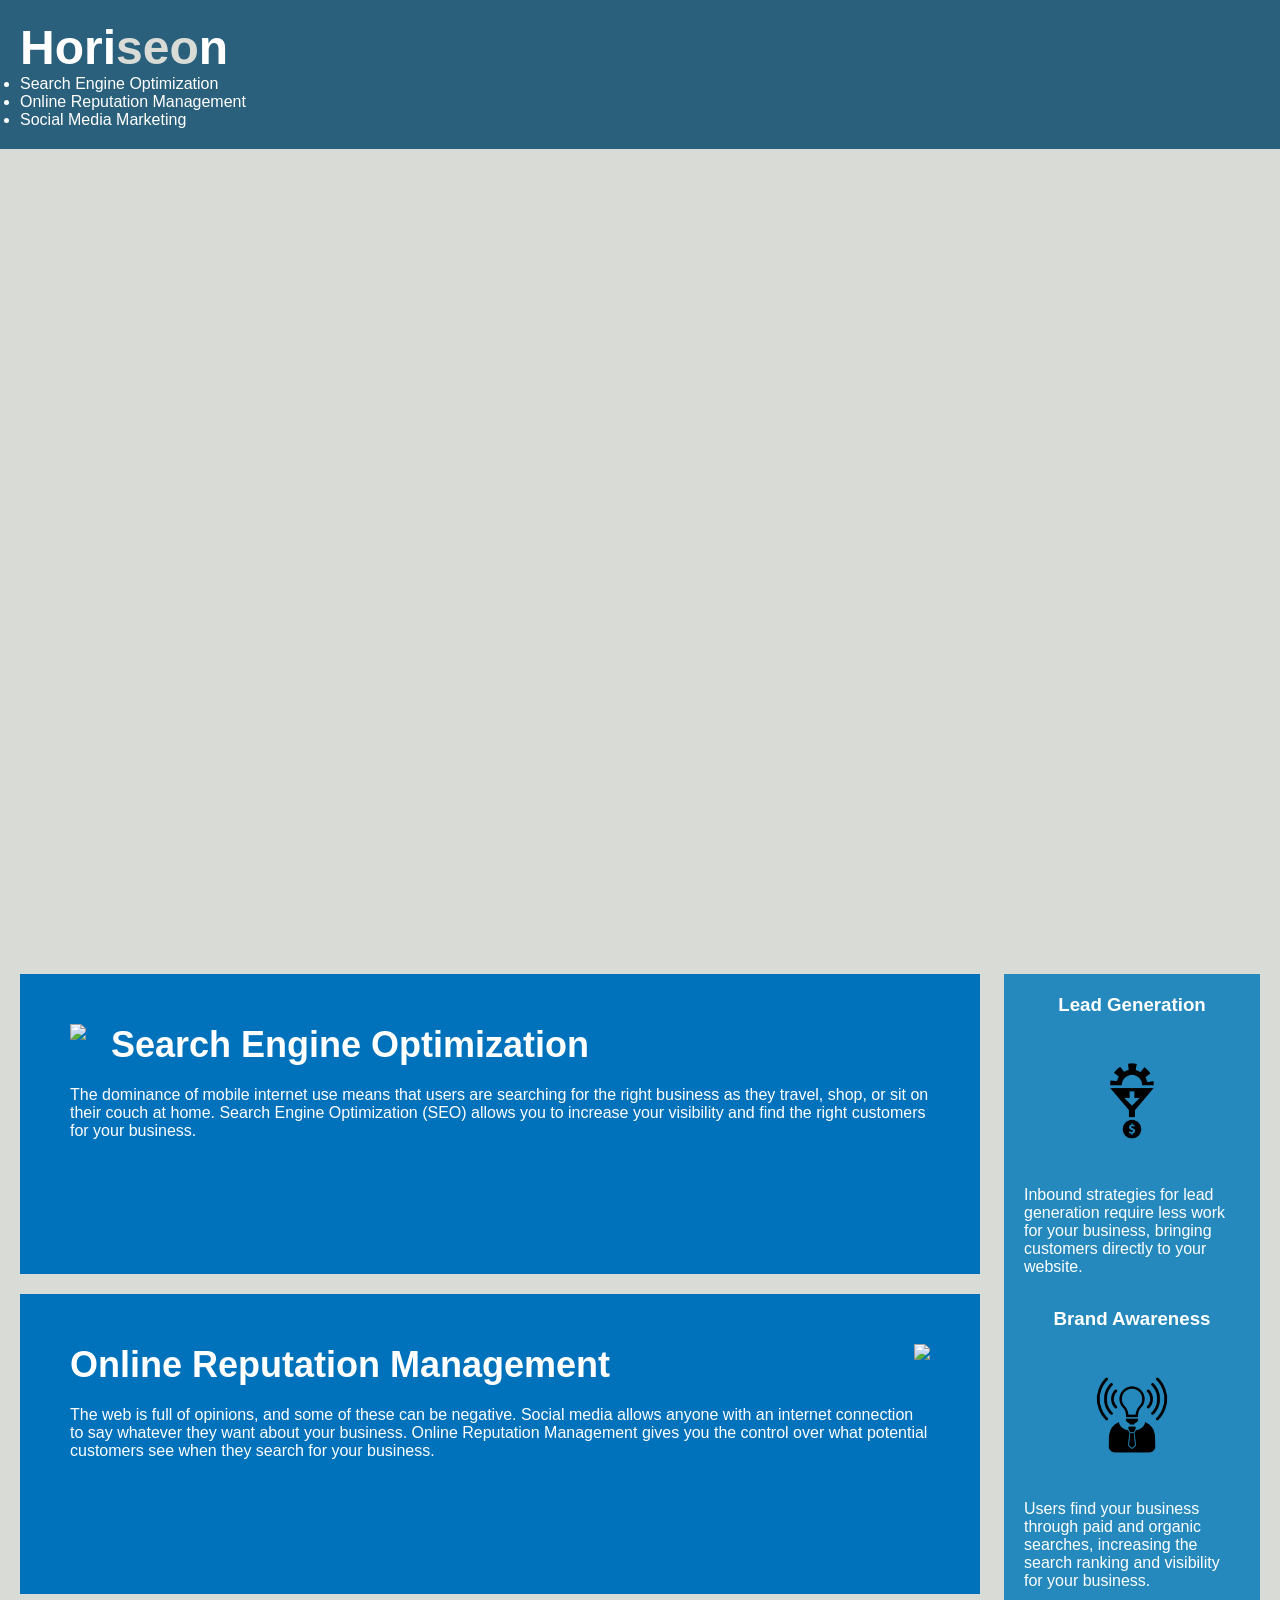
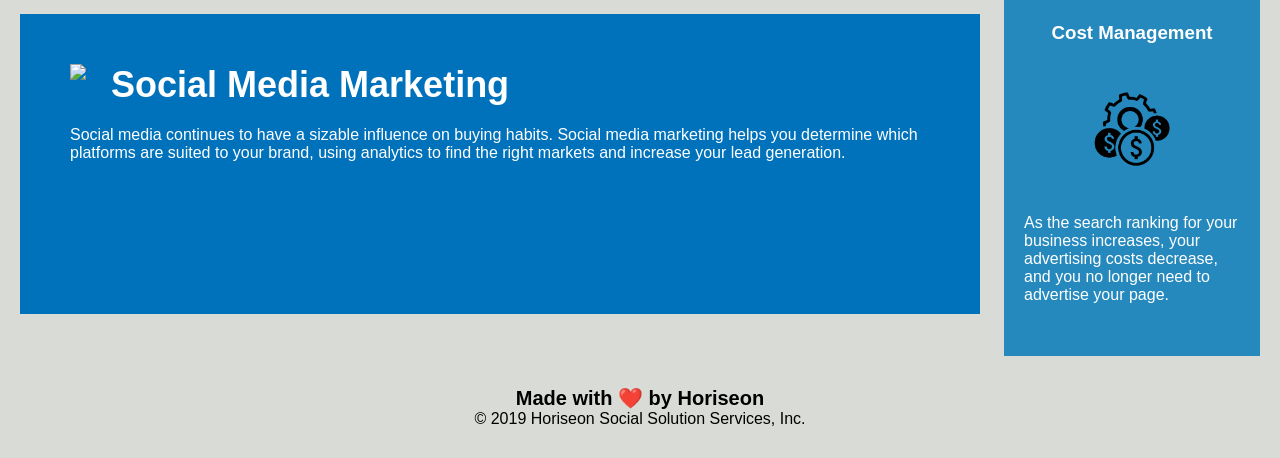
==== index.html @ ffc85400 "Rename index copy.html to index.html" ====
<!DOCTYPE html>
<html lang="en-us">
  <head>
    <meta charset="UTF-8" />
    <link rel="stylesheet" href="./assets/css/style.css" />
    <title>website</title>
  </head>

  <body>
    <header>
      <h1>Hori<span class="seo">seo</span>n</h1>
      <nav>
        <ul>
          <li>
            <a href="#search-engine-optimization">Search Engine Optimization</a>
          </li>
          <li>
            <a href="#online-reputation-management"
              >Online Reputation Management</a
            >
          </li>
          <li>
            <a href="#social-media-marketing">Social Media Marketing</a>
          </li>
        </ul>
      </nav>
    </header>

    <div class="hero"></div>
    <article class="content">
      <section class="search-engine-optimization">
        <img
          src="./assets/images/search-engine-optimization.jpg"
          class="float-left"
        />
        <h2>Search Engine Optimization</h2>
        <p>
          The dominance of mobile internet use means that users are searching
          for the right business as they travel, shop, or sit on their couch at
          home. Search Engine Optimization (SEO) allows you to increase your
          visibility and find the right customers for your business.
        </p>
      </section>

      <section
        id="online-reputation-management"
        class="online-reputation-management"
      >
        <img
          src="./assets/images/online-reputation-management.jpg"
          class="float-right"
        />
        <h2>Online Reputation Management</h2>
        <p>
          The web is full of opinions, and some of these can be negative. Social
          media allows anyone with an internet connection to say whatever they
          want about your business. Online Reputation Management gives you the
          control over what potential customers see when they search for your
          business.
        </p>
      </section>

      <section id="social-media-marketing" class="social-media-marketing">
        <img
          src="./assets/images/social-media-marketing.jpg"
          class="float-left"
        />
        <h2>Social Media Marketing</h2>
        <p>
          Social media continues to have a sizable influence on buying habits.
          Social media marketing helps you determine which platforms are suited
          to your brand, using analytics to find the right markets and increase
          your lead generation.
        </p>
      </section>
    </article>

    <aside class="benefits">
      <div class="benefit-lead">
        <h3>Lead Generation</h3>
        <img src="./assets/images/lead-generation.png" />
        <p>
          Inbound strategies for lead generation require less work for your
          business, bringing customers directly to your website.
        </p>
      </div>
      <div class="benefit-brand">
        <h3>Brand Awareness</h3>
        <img src="./assets/images/brand-awareness.png" />
        <p>
          Users find your business through paid and organic searches, increasing
          the search ranking and visibility for your business.
        </p>
      </div>
      <div class="benefit-cost">
        <h3>Cost Management</h3>
        <img src="./assets/images/cost-management.png" />
        <p>
          As the search ranking for your business increases, your advertising
          costs decrease, and you no longer need to advertise your page.
        </p>
      </div>
    </aside>

    <footer class="footer">
      <h2>Made with ❤️️ by Horiseon</h2>
      <p>&copy; 2019 Horiseon Social Solution Services, Inc.</p>
    </footer>
  </body>
</html>
---- assets/css/style.css ----
* {
    box-sizing: border-box;
    padding: 0;
    margin: 0;
}

body {
    background-color: #d9dcd6;
}

header {
    padding: 20px;
    font-family: 'Trebuchet MS', 'Lucida Sans Unicode', 'Lucida Grande', 'Lucida Sans', Arial, sans-serif;
    background-color: #2a607c;
    color: #ffffff;
}

header h1 {
    display: inline-block;
    font-size: 48px;
}

header h1 .seo {
    color: #d9dcd6;
}

header div {
    padding-top: 15px;
    margin-right: 20px;
    float: right;
    font-family: 'Gill Sans', 'Gill Sans MT', Calibri, 'Trebuchet MS', sans-serif;
    font-size: 20px;
}

header div ul {
    list-style-type: none;
}

header div ul li {
    display: inline-block;
    margin-left: 25px;
}

a {
    color: #ffffff;
    text-decoration: none;
}

p {
    font-size: 16px;
}

.hero {
    height: 800px;
    width: 100%;
    margin-bottom: 25px;
    background-image: url("../images/digital-marketing-meeting.jpg");
    background-size: cover;
    background-position: center;
}

.float-left {
    float: left;
    margin-right: 25px;
}

.float-right {
    float: right;
    margin-left: 25px;
}

.content {
    width: 75%;
    display: inline-block;
    margin-left: 20px;
}

.benefits {
    margin-right: 20px;
    padding: 20px;
    clear: both;
    float: right;
    width: 20%;
    height: 100%;
    font-family: 'Gill Sans', 'Gill Sans MT', Calibri, 'Trebuchet MS', sans-serif;
    background-color: #2589bd;
}

.benefit-lead {
    margin-bottom: 32px;
    color: #ffffff;
}

.benefit-brand {
    margin-bottom: 32px;
    color: #ffffff;
}

.benefit-cost {
    margin-bottom: 32px;
    color: #ffffff;
}

.benefit-lead h3 {
    margin-bottom: 10px;
    text-align: center;
}

.benefit-brand h3 {
    margin-bottom: 10px;
    text-align: center;
}

.benefit-cost h3 {
    margin-bottom: 10px;
    text-align: center;
}

.benefit-lead img {
    display: block;
    margin: 10px auto;
    max-width: 150px;
}

.benefit-brand img {
    display: block;
    margin: 10px auto;
    max-width: 150px;
}

.benefit-cost img {
    display: block;
    margin: 10px auto;
    max-width: 150px;
}

.search-engine-optimization {
    margin-bottom: 20px;
    padding: 50px;
    height: 300px;
    font-family: 'Gill Sans', 'Gill Sans MT', Calibri, 'Trebuchet MS', sans-serif;
    background-color: #0072bb;
    color: #ffffff;
}

.online-reputation-management {
    margin-bottom: 20px;
    padding: 50px;
    height: 300px;
    font-family: 'Gill Sans', 'Gill Sans MT', Calibri, 'Trebuchet MS', sans-serif;
    background-color: #0072bb;
    color: #ffffff;
}

.social-media-marketing {
    margin-bottom: 20px;
    padding: 50px;
    height: 300px;
    font-family: 'Gill Sans', 'Gill Sans MT', Calibri, 'Trebuchet MS', sans-serif;
    background-color: #0072bb;
    color: #ffffff;
}

.search-engine-optimization img {
    max-height: 200px;
}

.online-reputation-management img {
    max-height: 200px;
}

.social-media-marketing img {
    max-height: 200px;
}

.search-engine-optimization h2 {
    margin-bottom: 20px;
    font-size: 36px;
}

.online-reputation-management h2 {
    margin-bottom: 20px;
    font-size: 36px;
}

.social-media-marketing h2 {
    margin-bottom: 20px;
    font-size: 36px;
}

.footer {
    padding: 30px;
    clear: both;
    font-family: 'Trebuchet MS', 'Lucida Sans Unicode', 'Lucida Grande', 'Lucida Sans', Arial, sans-serif;
    text-align: center;
}

.footer h2 {
    font-size: 20px;
}
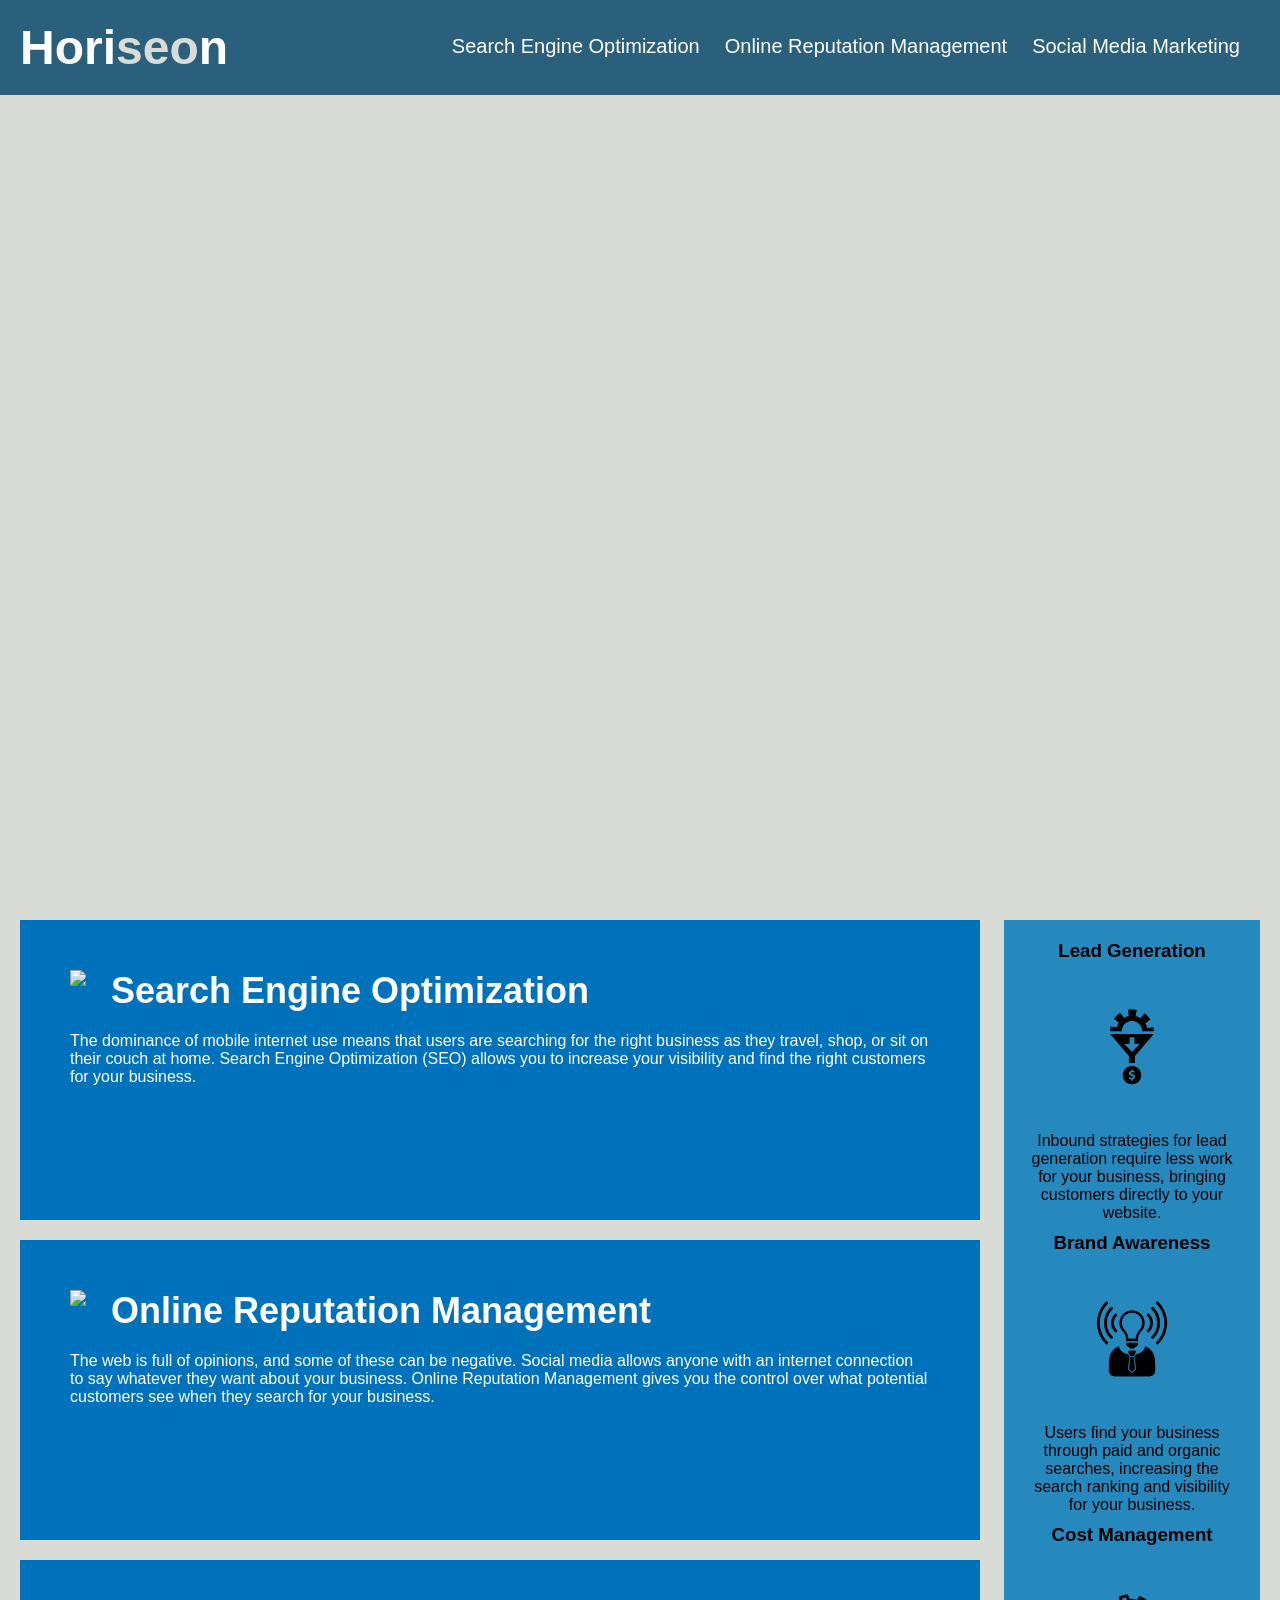
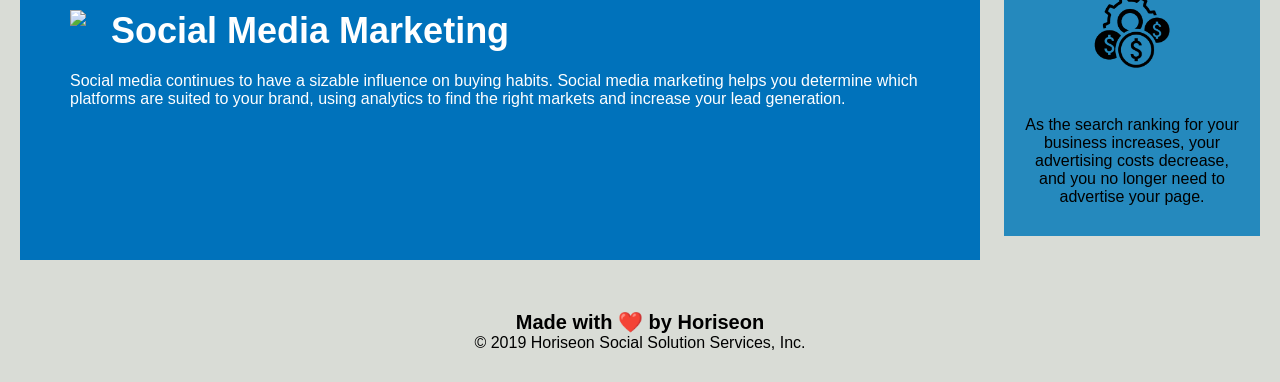
==== commit e6d316e6: "made classes to clean up code in css/HTML" ====
--- a/index.html
+++ b/index.html
@@ -7,9 +7,9 @@
   </head>
 
   <body>
-    <header>
-      <h1>Hori<span class="seo">seo</span>n</h1>
-      <nav>
+    <header class="header">
+      <h1 class="headerh1">Hori<span class="seo">seo</span>n</h1>
+      <nav class="flex-container">
         <ul>
           <li>
             <a href="#search-engine-optimization">Search Engine Optimization</a>
@@ -28,7 +28,7 @@
 
     <div class="hero"></div>
     <article class="content">
-      <section class="search-engine-optimization">
+      <section class="nav">
         <img
           src="./assets/images/search-engine-optimization.jpg"
           class="float-left"
@@ -44,11 +44,11 @@
 
       <section
         id="online-reputation-management"
-        class="online-reputation-management"
+        class="nav"
       >
         <img
           src="./assets/images/online-reputation-management.jpg"
-          class="float-right"
+          class="float-left"
         />
         <h2>Online Reputation Management</h2>
         <p>
@@ -60,7 +60,7 @@
         </p>
       </section>
 
-      <section id="social-media-marketing" class="social-media-marketing">
+      <section id="social-media-marketing" class="nav">
         <img
           src="./assets/images/social-media-marketing.jpg"
           class="float-left"
@@ -76,7 +76,7 @@
     </article>
 
     <aside class="benefits">
-      <div class="benefit-lead">
+      <div class="h3">
         <h3>Lead Generation</h3>
         <img src="./assets/images/lead-generation.png" />
         <p>
@@ -84,7 +84,7 @@
           business, bringing customers directly to your website.
         </p>
       </div>
-      <div class="benefit-brand">
+      <div class="h3">
         <h3>Brand Awareness</h3>
         <img src="./assets/images/brand-awareness.png" />
         <p>
@@ -92,7 +92,7 @@
           the search ranking and visibility for your business.
         </p>
       </div>
-      <div class="benefit-cost">
+      <div class="h3">
         <h3>Cost Management</h3>
         <img src="./assets/images/cost-management.png" />
         <p>
--- a/assets/css/style.css
+++ b/assets/css/style.css
@@ -24,7 +24,7 @@
     color: #d9dcd6;
 }
 
-header div {
+header nav {
     padding-top: 15px;
     margin-right: 20px;
     float: right;
@@ -32,22 +32,36 @@
     font-size: 20px;
 }
 
-header div ul {
+header nav ul {
     list-style-type: none;
 }
 
-header div ul li {
-    display: inline-block;
+header nav ul li {
+    display: inline;
+    float: left;
     margin-left: 25px;
 }
 
 a {
     color: #ffffff;
     text-decoration: none;
+    text-align: -webkit-match-parent;
+    float:right;
 }
 
 p {
     font-size: 16px;
+}
+
+.flex-container {
+    display: flex;
+    flex-direction: row-reverse;
+    justify-content: right;
+    align-items: flex-end;
+}
+
+.li {
+    justify-content: flex-end;
 }
 
 .hero {
@@ -86,55 +100,18 @@
     background-color: #2589bd;
 }
 
-.benefit-lead {
-    margin-bottom: 32px;
-    color: #ffffff;
-}
-
-.benefit-brand {
-    margin-bottom: 32px;
-    color: #ffffff;
-}
-
-.benefit-cost {
-    margin-bottom: 32px;
-    color: #ffffff;
-}
-
-.benefit-lead h3 {
+.h3 {
     margin-bottom: 10px;
     text-align: center;
 }
 
-.benefit-brand h3 {
-    margin-bottom: 10px;
-    text-align: center;
-}
-
-.benefit-cost h3 {
-    margin-bottom: 10px;
-    text-align: center;
-}
-
-.benefit-lead img {
+.h3 img {
     display: block;
     margin: 10px auto;
     max-width: 150px;
 }
 
-.benefit-brand img {
-    display: block;
-    margin: 10px auto;
-    max-width: 150px;
-}
-
-.benefit-cost img {
-    display: block;
-    margin: 10px auto;
-    max-width: 150px;
-}
-
-.search-engine-optimization {
+.nav {
     margin-bottom: 20px;
     padding: 50px;
     height: 300px;
@@ -143,47 +120,11 @@
     color: #ffffff;
 }
 
-.online-reputation-management {
-    margin-bottom: 20px;
-    padding: 50px;
-    height: 300px;
-    font-family: 'Gill Sans', 'Gill Sans MT', Calibri, 'Trebuchet MS', sans-serif;
-    background-color: #0072bb;
-    color: #ffffff;
-}
-
-.social-media-marketing {
-    margin-bottom: 20px;
-    padding: 50px;
-    height: 300px;
-    font-family: 'Gill Sans', 'Gill Sans MT', Calibri, 'Trebuchet MS', sans-serif;
-    background-color: #0072bb;
-    color: #ffffff;
-}
-
-.search-engine-optimization img {
+.nav img {
     max-height: 200px;
 }
 
-.online-reputation-management img {
-    max-height: 200px;
-}
-
-.social-media-marketing img {
-    max-height: 200px;
-}
-
-.search-engine-optimization h2 {
-    margin-bottom: 20px;
-    font-size: 36px;
-}
-
-.online-reputation-management h2 {
-    margin-bottom: 20px;
-    font-size: 36px;
-}
-
-.social-media-marketing h2 {
+.nav h2 {
     margin-bottom: 20px;
     font-size: 36px;
 }
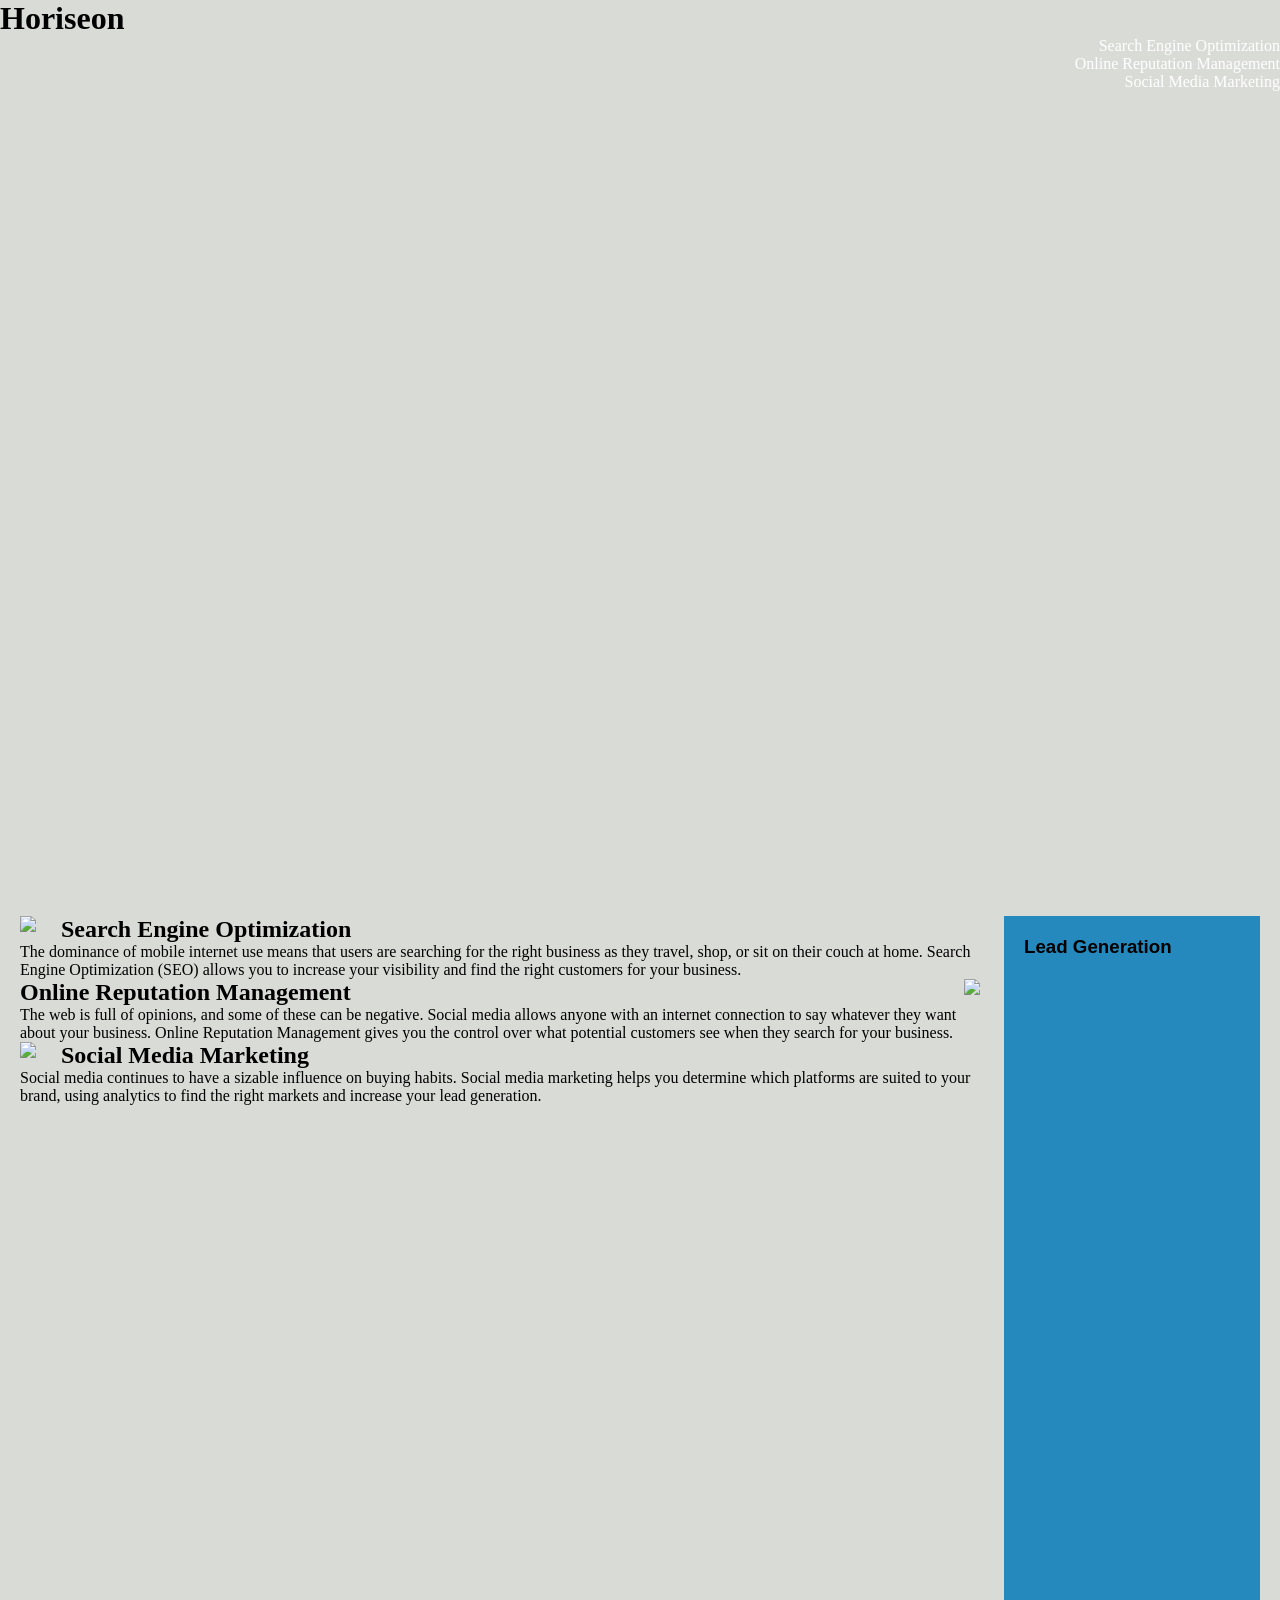
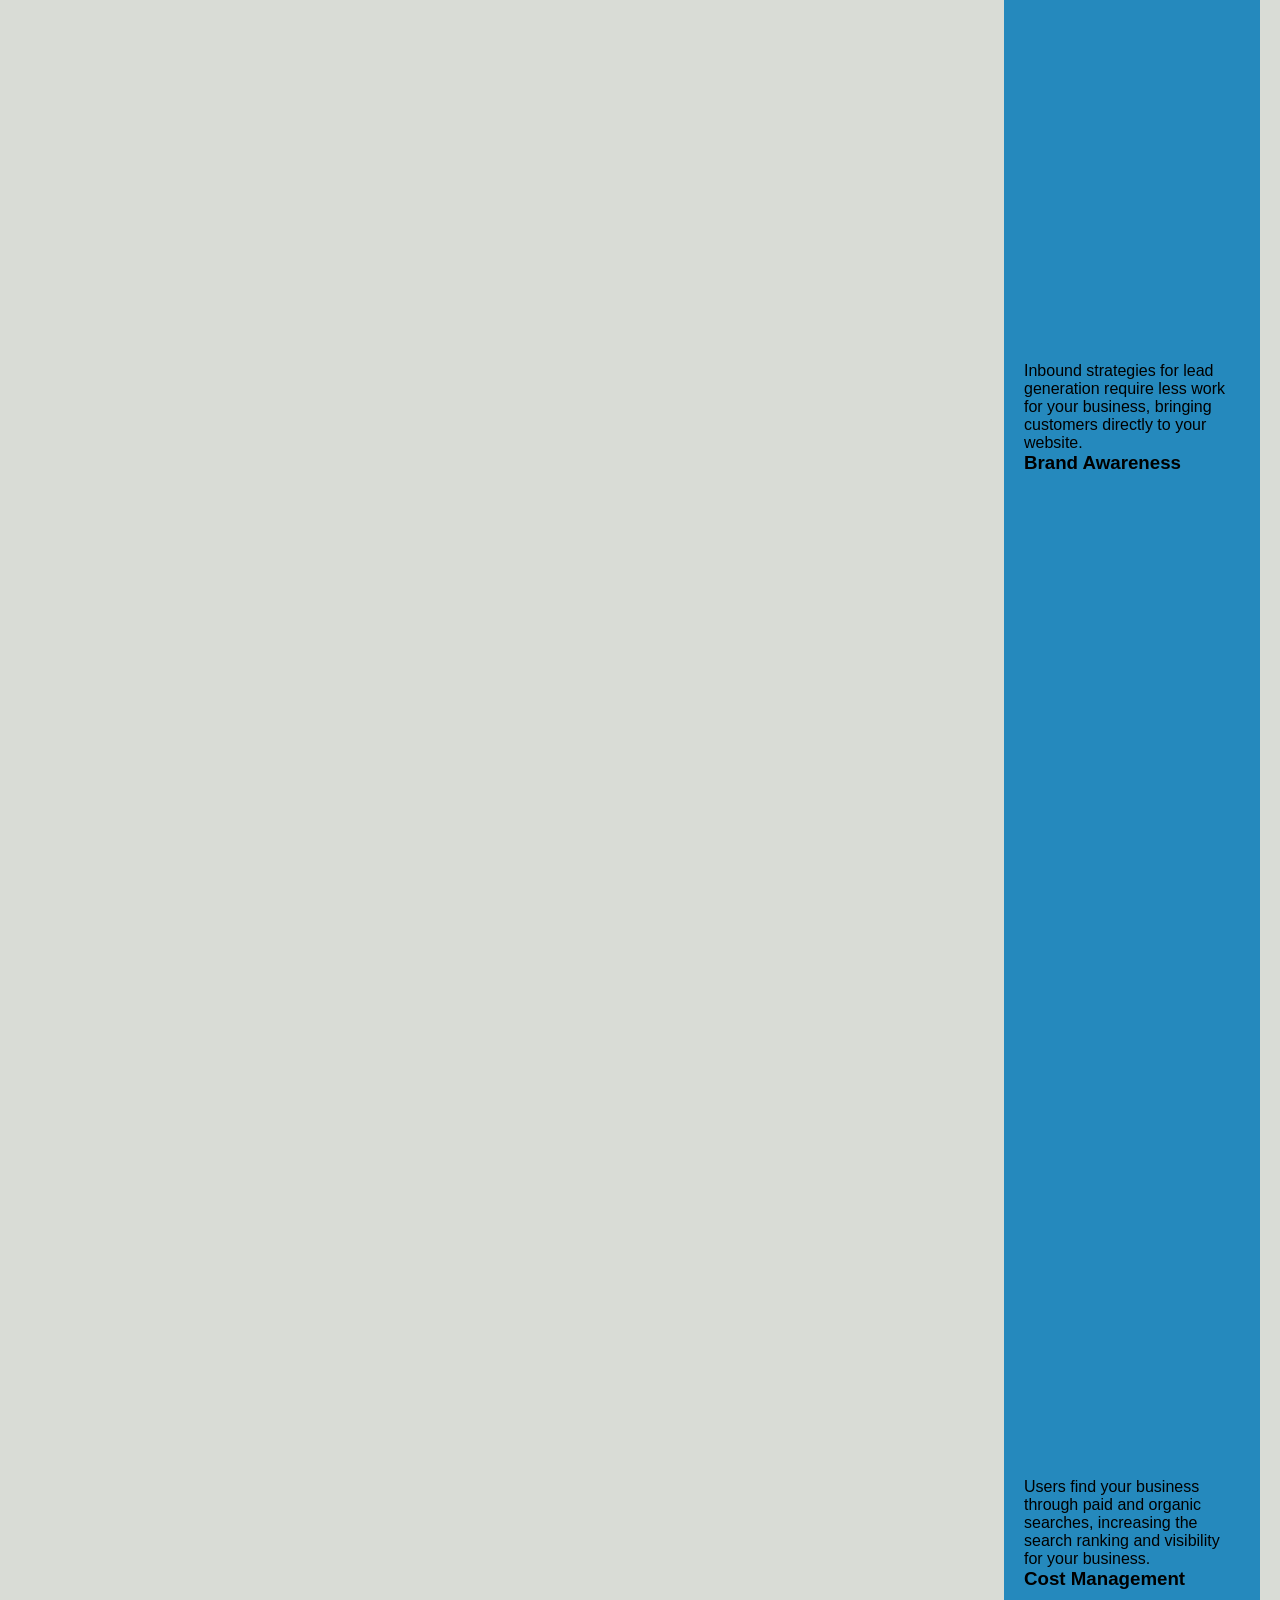
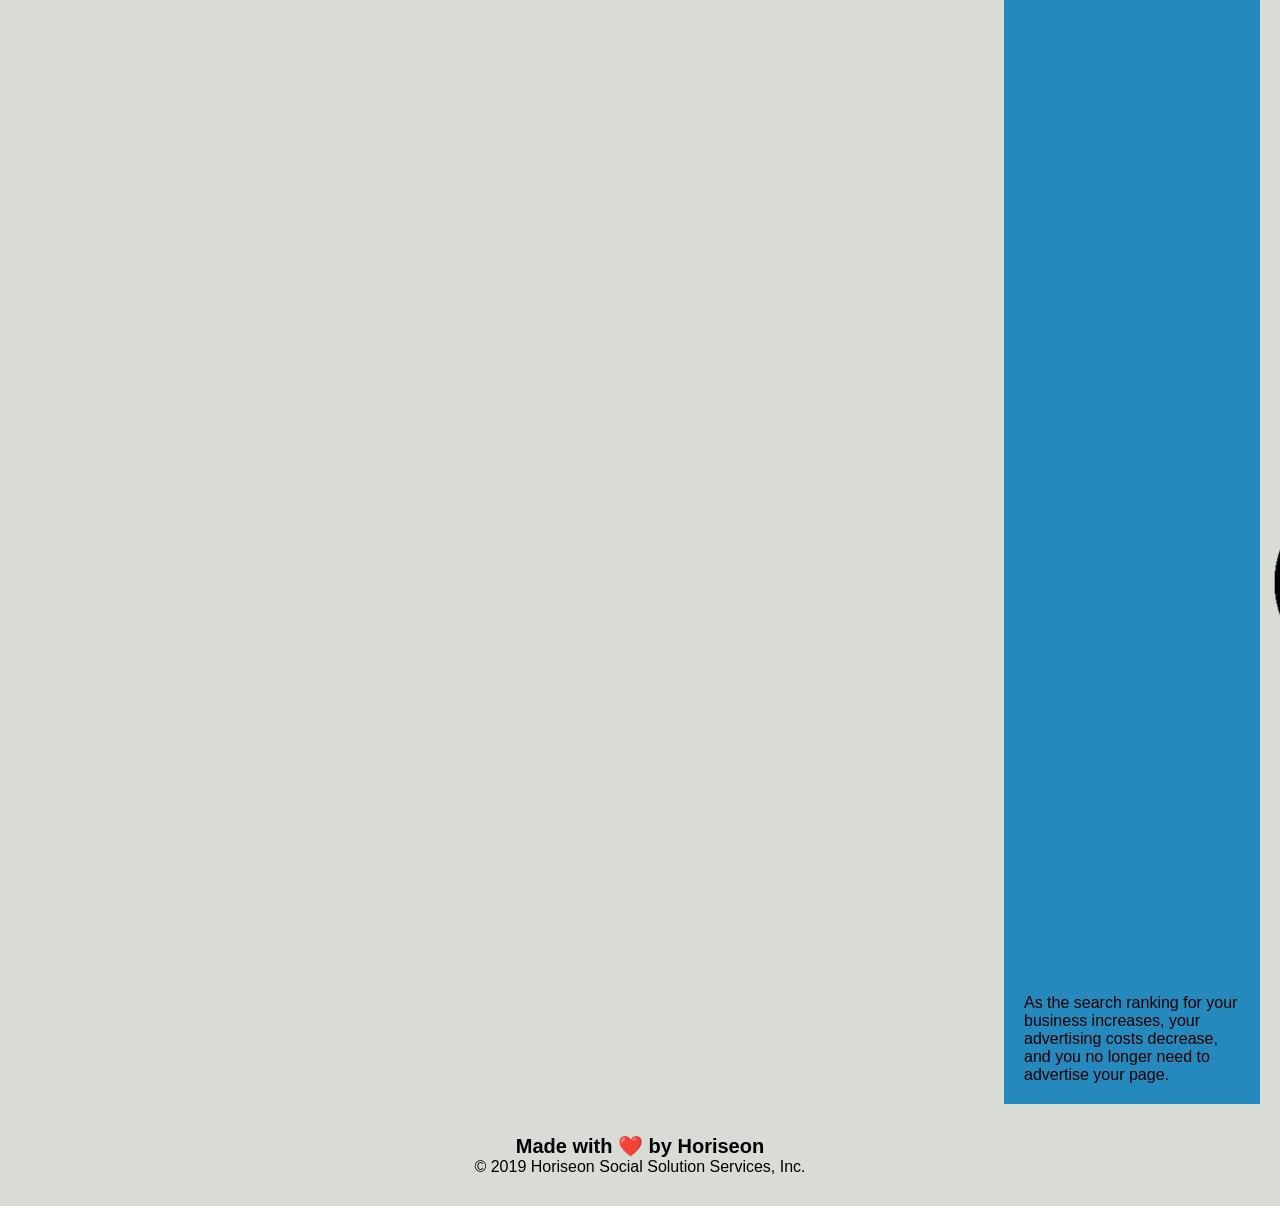
==== commit 58f763ae: "Create index.html" ====
--- a/index.html
+++ b/index.html
@@ -1,110 +1,82 @@
 <!DOCTYPE html>
 <html lang="en-us">
-  <head>
+
+<head>
     <meta charset="UTF-8" />
-    <link rel="stylesheet" href="./assets/css/style.css" />
-    <title>website</title>
-  </head>
+    <link rel="stylesheet" href="./assets/css/style.css">
+    <title>Horiseon</title>
+</head>
 
-  <body>
-    <header class="header">
-      <h1 class="headerh1">Hori<span class="seo">seo</span>n</h1>
-      <nav class="flex-container">
-        <ul>
-          <li>
-            <a href="#search-engine-optimization">Search Engine Optimization</a>
-          </li>
-          <li>
-            <a href="#online-reputation-management"
-              >Online Reputation Management</a
-            >
-          </li>
-          <li>
-            <a href="#social-media-marketing">Social Media Marketing</a>
-          </li>
-        </ul>
-      </nav>
-    </header>
+<body>
+    <div class="header">
+        <h1>Hori<span class="seo">seo</span>n</h1>
+        <div>
+            <ul>
+                <li>
+                    <a href="#search-engine-optimization">Search Engine Optimization</a>
+                </li>
+                <li>
+                    <a href="#online-reputation-management">Online Reputation Management</a>
+                </li>
+                <li>
+                    <a href="#social-media-marketing">Social Media Marketing</a>
+                </li>
+            </ul>
+        </div>
+    </div>
+    <div class="hero"></div>
+    <div class="content">
+        <div class="search-engine-optimization">
+            <img src="./assets/images/search-engine-optimization.jpg" class="float-left" />
+            <h2>Search Engine Optimization</h2>
+            <p>
+                The dominance of mobile internet use means that users are searching for the right business as they travel, shop, or sit on their couch at home. Search Engine Optimization (SEO) allows you to increase your visibility and find the right customers for your business.
+            </p>
+        </div>
+        <div id="online-reputation-management" class="online-reputation-management">
+            <img src="./assets/images/online-reputation-management.jpg" class="float-right" />
+            <h2>Online Reputation Management</h2>
+            <p>
+                The web is full of opinions, and some of these can be negative. Social media allows anyone with an internet connection to say whatever they want about your business. Online Reputation Management gives you the control over what potential customers see when they search for your business.
+            </p>
+        </div>
+        <div id="social-media-marketing" class="social-media-marketing">
+            <img src="./assets/images/social-media-marketing.jpg" class="float-left" />
+            <h2>Social Media Marketing</h2>
+            <p>
+                Social media continues to have a sizable influence on buying habits. Social media marketing helps you determine which platforms are suited to your brand, using analytics to find the right markets and increase your lead generation.
+            </p>
+        </div>
+    </div>
+    <div class="benefits">
+        <div class="benefit-lead">
+            <h3>Lead Generation</h3>
+            <img src="./assets/images/lead-generation.png" />
+            <p>
+                Inbound strategies for lead generation require less work for your business, bringing customers directly to your website.
+            </p>
+        </div>
+        <div class="benefit-brand">
+            <h3>Brand Awareness</h3>
+            <img src="./assets/images/brand-awareness.png" />
+            <p>
+                Users find your business through paid and organic searches, increasing the search ranking and visibility for your business.
+            </p>
+        </div>
+        <div class="benefit-cost">
+            <h3>Cost Management</h3>
+            <img src="./assets/images/cost-management.png"></img>
+            <p>
+                As the search ranking for your business increases, your advertising costs decrease, and you no longer need to advertise your page.
+            </p>
+        </div>
+    </div>
+    <div class="footer">
+        <h2>Made with ❤️️ by Horiseon</h2>
+        <p>
+            &copy; 2019 Horiseon Social Solution Services, Inc.
+        </p>
+    </div>
+</body>
 
-    <div class="hero"></div>
-    <article class="content">
-      <section class="nav">
-        <img
-          src="./assets/images/search-engine-optimization.jpg"
-          class="float-left"
-        />
-        <h2>Search Engine Optimization</h2>
-        <p>
-          The dominance of mobile internet use means that users are searching
-          for the right business as they travel, shop, or sit on their couch at
-          home. Search Engine Optimization (SEO) allows you to increase your
-          visibility and find the right customers for your business.
-        </p>
-      </section>
-
-      <section
-        id="online-reputation-management"
-        class="nav"
-      >
-        <img
-          src="./assets/images/online-reputation-management.jpg"
-          class="float-left"
-        />
-        <h2>Online Reputation Management</h2>
-        <p>
-          The web is full of opinions, and some of these can be negative. Social
-          media allows anyone with an internet connection to say whatever they
-          want about your business. Online Reputation Management gives you the
-          control over what potential customers see when they search for your
-          business.
-        </p>
-      </section>
-
-      <section id="social-media-marketing" class="nav">
-        <img
-          src="./assets/images/social-media-marketing.jpg"
-          class="float-left"
-        />
-        <h2>Social Media Marketing</h2>
-        <p>
-          Social media continues to have a sizable influence on buying habits.
-          Social media marketing helps you determine which platforms are suited
-          to your brand, using analytics to find the right markets and increase
-          your lead generation.
-        </p>
-      </section>
-    </article>
-
-    <aside class="benefits">
-      <div class="h3">
-        <h3>Lead Generation</h3>
-        <img src="./assets/images/lead-generation.png" />
-        <p>
-          Inbound strategies for lead generation require less work for your
-          business, bringing customers directly to your website.
-        </p>
-      </div>
-      <div class="h3">
-        <h3>Brand Awareness</h3>
-        <img src="./assets/images/brand-awareness.png" />
-        <p>
-          Users find your business through paid and organic searches, increasing
-          the search ranking and visibility for your business.
-        </p>
-      </div>
-      <div class="h3">
-        <h3>Cost Management</h3>
-        <img src="./assets/images/cost-management.png" />
-        <p>
-          As the search ranking for your business increases, your advertising
-          costs decrease, and you no longer need to advertise your page.
-        </p>
-      </div>
-    </aside>
-
-    <footer class="footer">
-      <h2>Made with ❤️️ by Horiseon</h2>
-      <p>&copy; 2019 Horiseon Social Solution Services, Inc.</p>
-    </footer>
-  </body>
 </html>
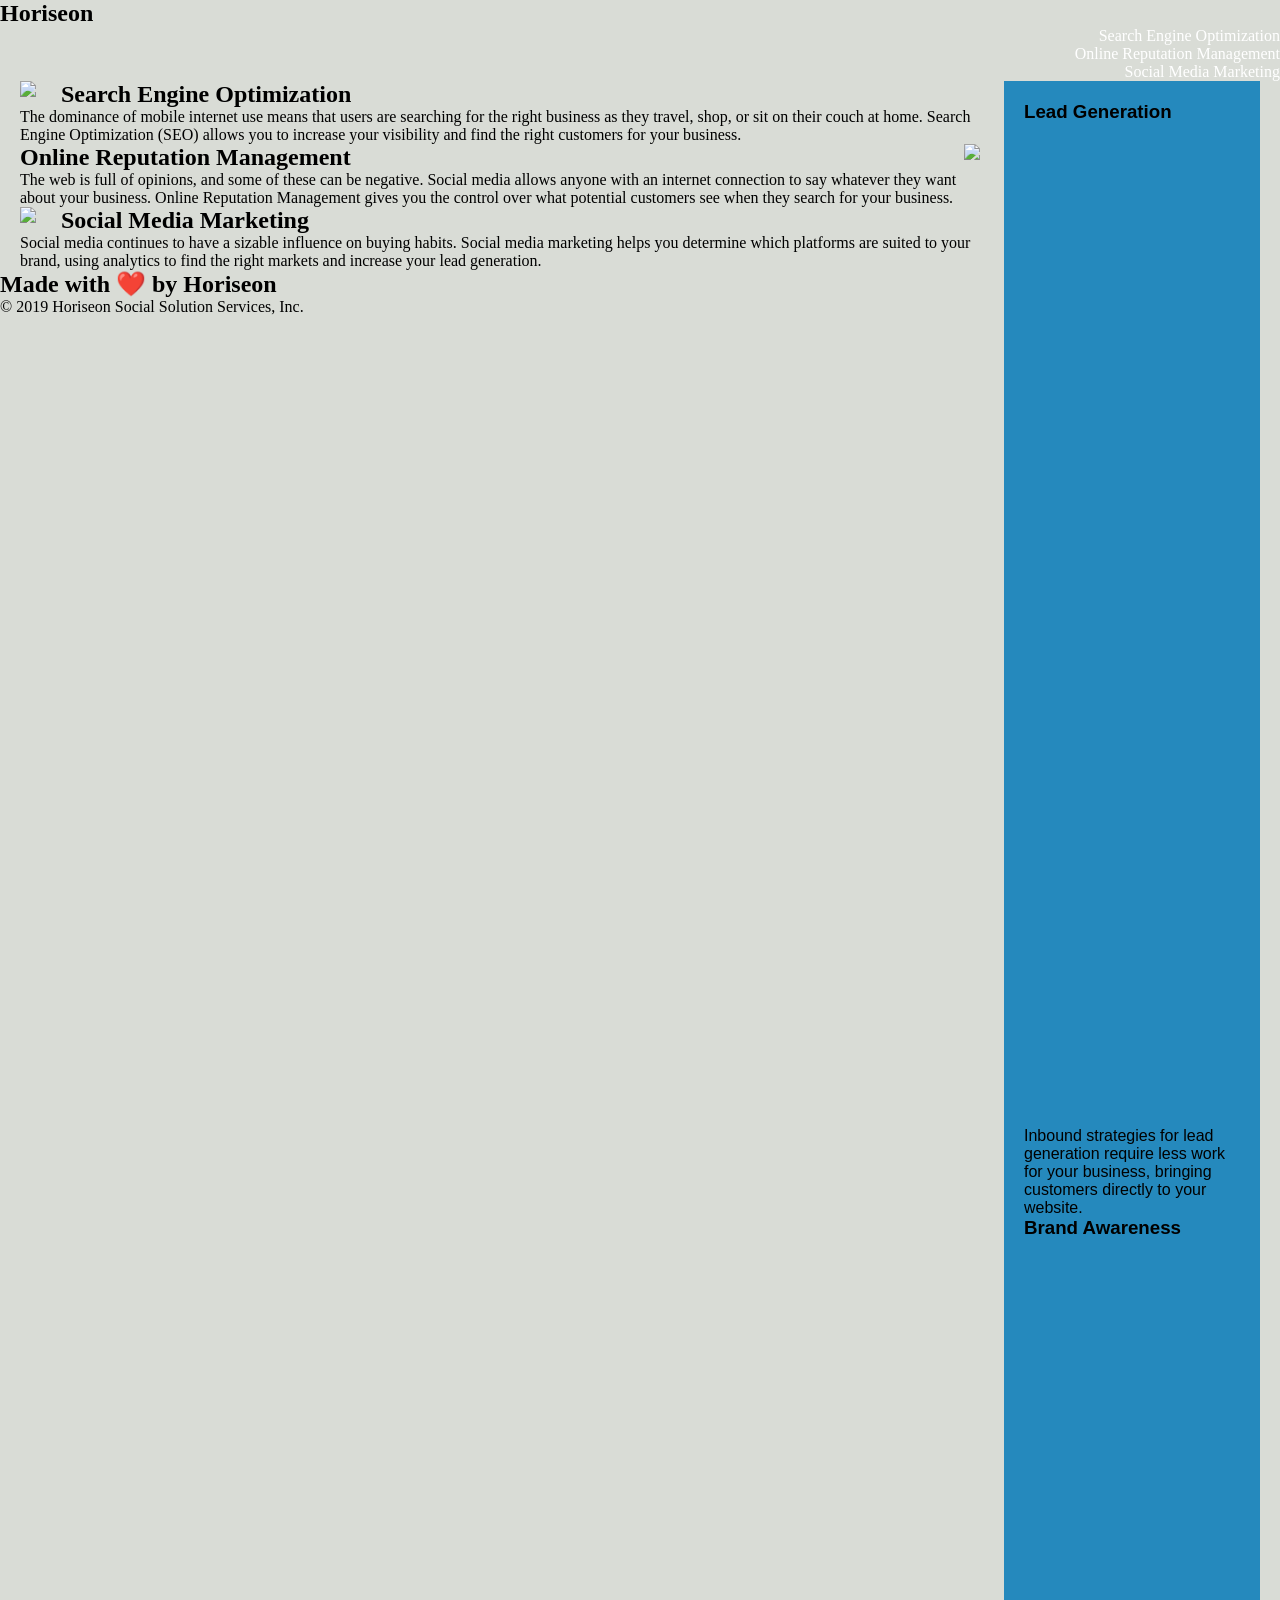
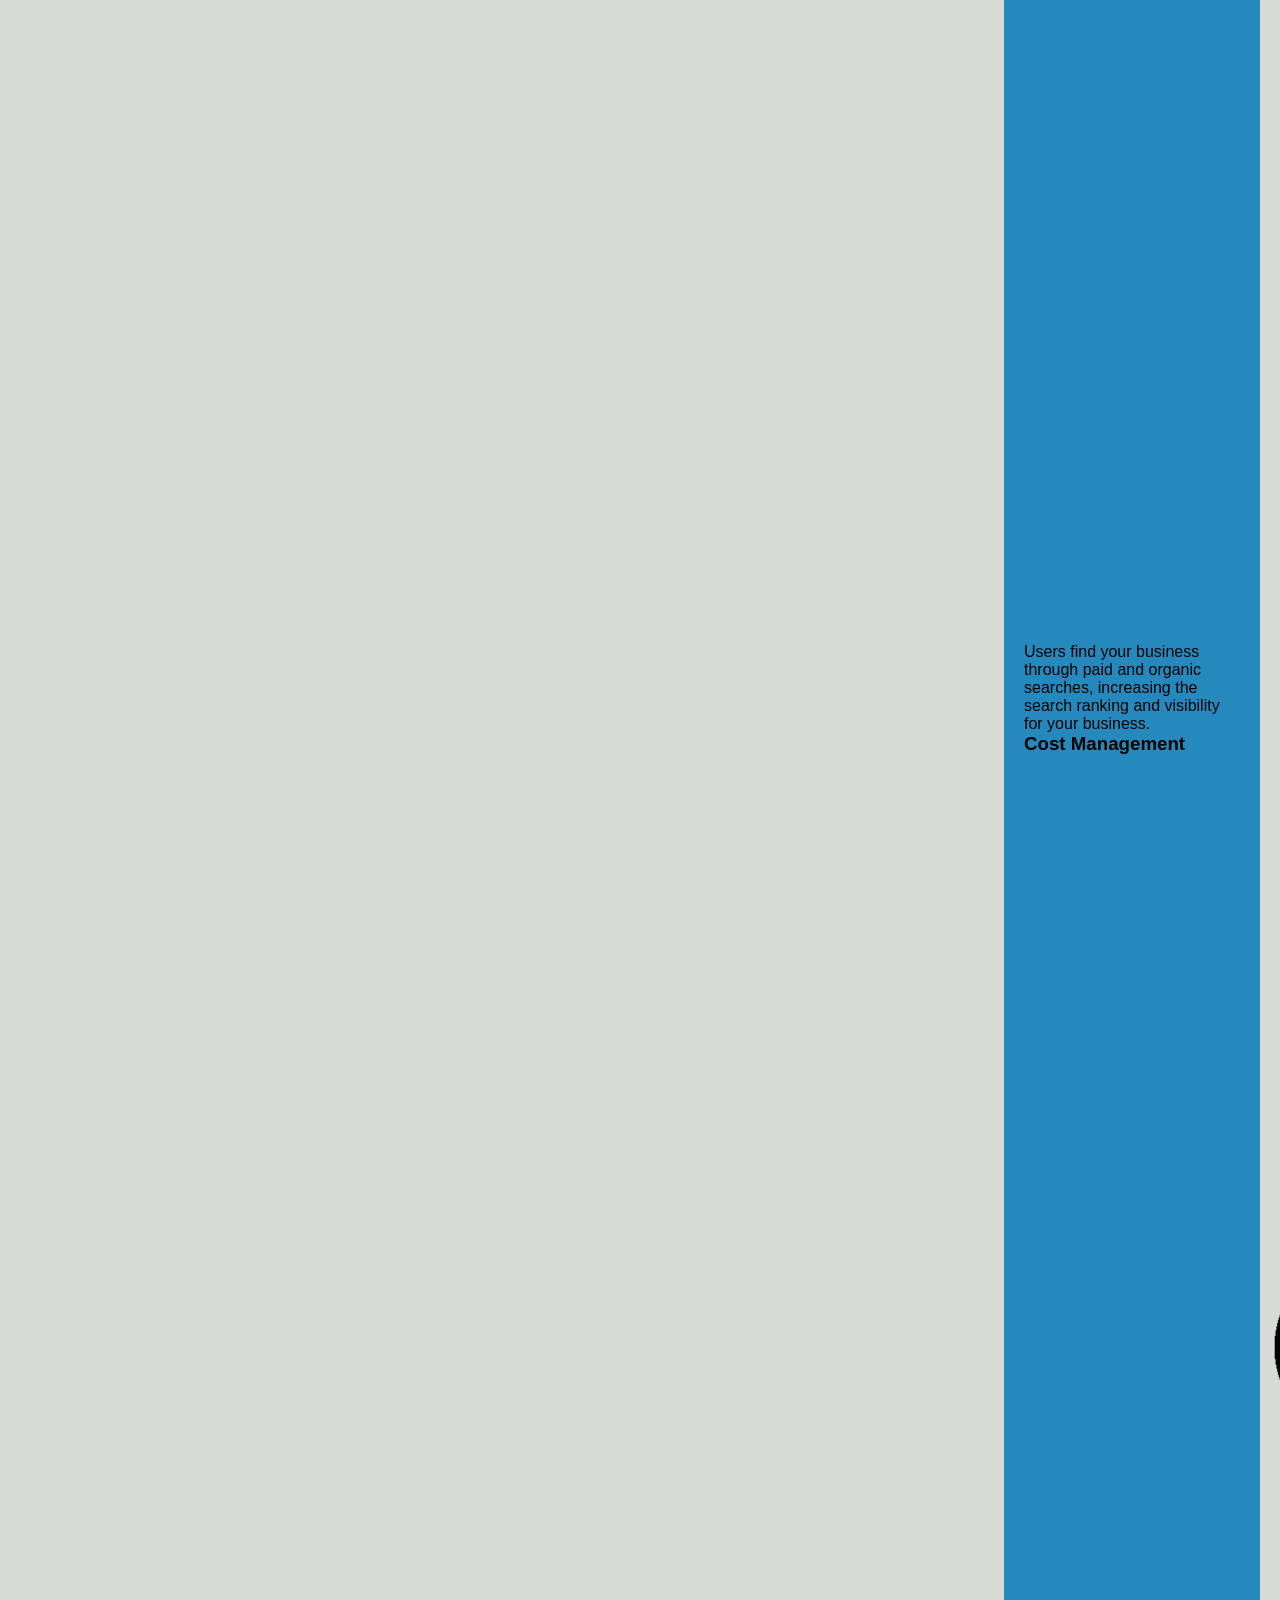
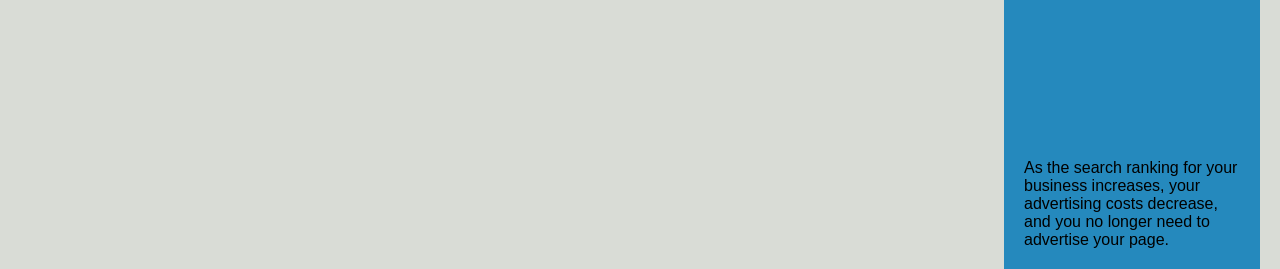
==== commit 75b396c3: "Update index.html" ====
--- a/index.html
+++ b/index.html
@@ -8,9 +8,9 @@
 </head>
 
 <body>
-    <div class="header">
+    <nav class="header">
         <h1>Hori<span class="seo">seo</span>n</h1>
-        <div>
+        <section>
             <ul>
                 <li>
                     <a href="#search-engine-optimization">Search Engine Optimization</a>
@@ -22,61 +22,61 @@
                     <a href="#social-media-marketing">Social Media Marketing</a>
                 </li>
             </ul>
-        </div>
-    </div>
-    <div class="hero"></div>
-    <div class="content">
-        <div class="search-engine-optimization">
+        </section>
+    </nav>
+    <figure id="main-pic"></figure>
+    <section class="content">
+        <section class="contents-child">
             <img src="./assets/images/search-engine-optimization.jpg" class="float-left" />
             <h2>Search Engine Optimization</h2>
             <p>
                 The dominance of mobile internet use means that users are searching for the right business as they travel, shop, or sit on their couch at home. Search Engine Optimization (SEO) allows you to increase your visibility and find the right customers for your business.
             </p>
-        </div>
-        <div id="online-reputation-management" class="online-reputation-management">
+        </section>
+        <section class="contents-child">
             <img src="./assets/images/online-reputation-management.jpg" class="float-right" />
             <h2>Online Reputation Management</h2>
             <p>
                 The web is full of opinions, and some of these can be negative. Social media allows anyone with an internet connection to say whatever they want about your business. Online Reputation Management gives you the control over what potential customers see when they search for your business.
             </p>
-        </div>
-        <div id="social-media-marketing" class="social-media-marketing">
+        </section>
+        <section class="contents-child">
             <img src="./assets/images/social-media-marketing.jpg" class="float-left" />
             <h2>Social Media Marketing</h2>
             <p>
                 Social media continues to have a sizable influence on buying habits. Social media marketing helps you determine which platforms are suited to your brand, using analytics to find the right markets and increase your lead generation.
             </p>
-        </div>
-    </div>
-    <div class="benefits">
-        <div class="benefit-lead">
+        </section>
+    </section>
+    <section class="benefits">
+        <section class="benefits-child">
             <h3>Lead Generation</h3>
             <img src="./assets/images/lead-generation.png" />
             <p>
                 Inbound strategies for lead generation require less work for your business, bringing customers directly to your website.
             </p>
-        </div>
-        <div class="benefit-brand">
+        </section>
+        <section class="benefits-child">
             <h3>Brand Awareness</h3>
             <img src="./assets/images/brand-awareness.png" />
             <p>
                 Users find your business through paid and organic searches, increasing the search ranking and visibility for your business.
             </p>
-        </div>
-        <div class="benefit-cost">
+        </section>
+        <section class="benefits-child">
             <h3>Cost Management</h3>
             <img src="./assets/images/cost-management.png"></img>
             <p>
                 As the search ranking for your business increases, your advertising costs decrease, and you no longer need to advertise your page.
             </p>
-        </div>
-    </div>
-    <div class="footer">
+        </section>
+    </section>
+    <footer>
         <h2>Made with ❤️️ by Horiseon</h2>
         <p>
             &copy; 2019 Horiseon Social Solution Services, Inc.
         </p>
-    </div>
+    </footer>
 </body>
 
 </html>
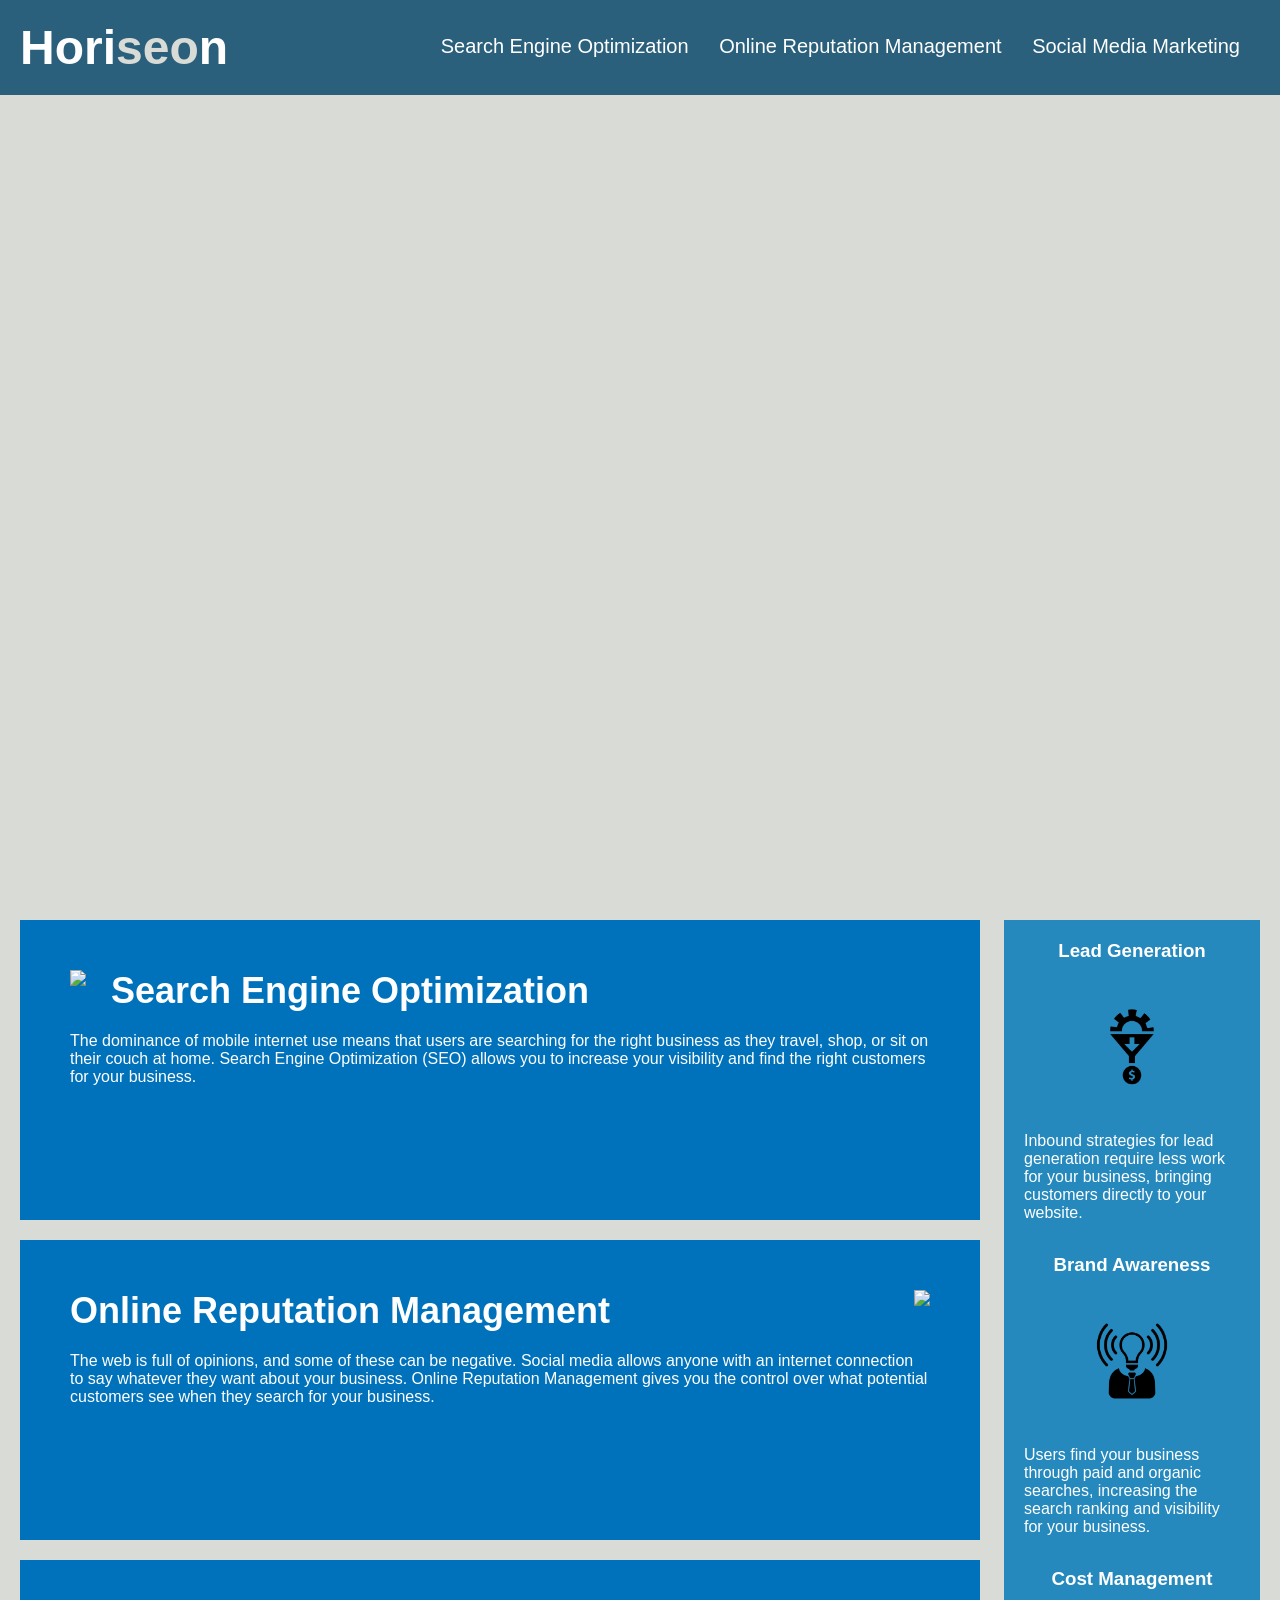
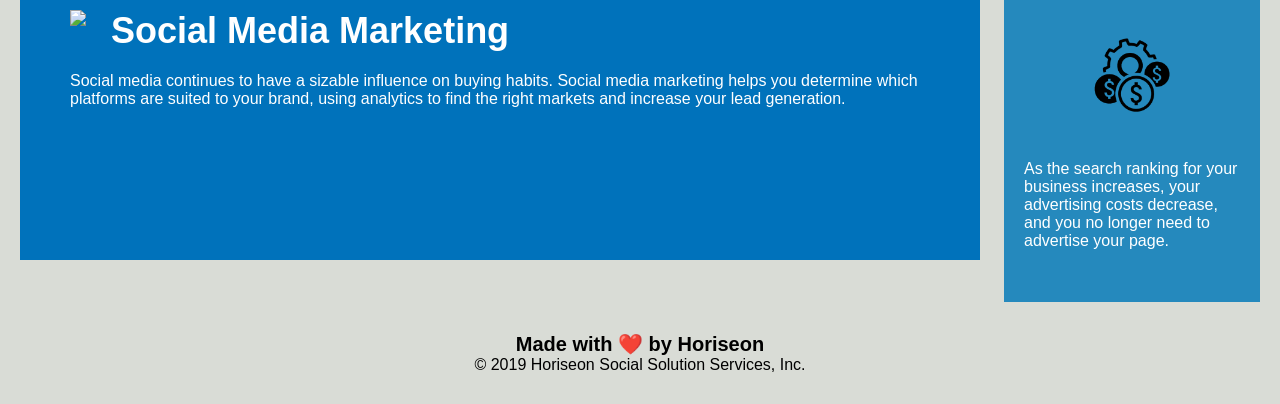
==== commit a72959e8: "learning" ====
--- a/index.html
+++ b/index.html
@@ -3,12 +3,12 @@
 
 <head>
     <meta charset="UTF-8" />
-    <link rel="stylesheet" href="./assets/css/style.css">
+    <link rel="stylesheet" href="./style.css">
     <title>Horiseon</title>
 </head>
 
 <body>
-    <nav class="header">
+    <header>
         <h1>Hori<span class="seo">seo</span>n</h1>
         <section>
             <ul>
@@ -23,25 +23,25 @@
                 </li>
             </ul>
         </section>
-    </nav>
-    <figure id="main-pic"></figure>
+    </header>
+    <section id="main-pic" alt="office-pic"></section>
     <section class="content">
         <section class="contents-child">
-            <img src="./assets/images/search-engine-optimization.jpg" class="float-left" />
+            <img src="./images/search-engine-optimization.jpg" class="float-left"/>
             <h2>Search Engine Optimization</h2>
             <p>
                 The dominance of mobile internet use means that users are searching for the right business as they travel, shop, or sit on their couch at home. Search Engine Optimization (SEO) allows you to increase your visibility and find the right customers for your business.
             </p>
         </section>
         <section class="contents-child">
-            <img src="./assets/images/online-reputation-management.jpg" class="float-right" />
+            <img src="./images/online-reputation-management.jpg" class="float-right" />
             <h2>Online Reputation Management</h2>
             <p>
                 The web is full of opinions, and some of these can be negative. Social media allows anyone with an internet connection to say whatever they want about your business. Online Reputation Management gives you the control over what potential customers see when they search for your business.
             </p>
         </section>
         <section class="contents-child">
-            <img src="./assets/images/social-media-marketing.jpg" class="float-left" />
+            <img src="./images/social-media-marketing.jpg" class="float-left" />
             <h2>Social Media Marketing</h2>
             <p>
                 Social media continues to have a sizable influence on buying habits. Social media marketing helps you determine which platforms are suited to your brand, using analytics to find the right markets and increase your lead generation.
@@ -51,21 +51,21 @@
     <section class="benefits">
         <section class="benefits-child">
             <h3>Lead Generation</h3>
-            <img src="./assets/images/lead-generation.png" />
+            <img src="./images/lead-generation.png" />
             <p>
                 Inbound strategies for lead generation require less work for your business, bringing customers directly to your website.
             </p>
         </section>
         <section class="benefits-child">
             <h3>Brand Awareness</h3>
-            <img src="./assets/images/brand-awareness.png" />
+            <img src="./images/brand-awareness.png" />
             <p>
                 Users find your business through paid and organic searches, increasing the search ranking and visibility for your business.
             </p>
         </section>
         <section class="benefits-child">
             <h3>Cost Management</h3>
-            <img src="./assets/images/cost-management.png"></img>
+            <img src="./images/cost-management.png">
             <p>
                 As the search ranking for your business increases, your advertising costs decrease, and you no longer need to advertise your page.
             </p>
--- a/style.css
+++ b/style.css
@@ -0,0 +1,131 @@
+* {
+    box-sizing: border-box;
+    padding: 0;
+    margin: 0;
+}
+
+body {
+    background-color: #d9dcd6;
+}
+a {
+    color: #ffffff;
+    text-decoration: none;
+}
+
+p {
+    font-size: 16px;
+}
+footer {
+    padding: 30px;
+    clear: both;
+    font-family: 'Trebuchet MS', 'Lucida Sans Unicode', 'Lucida Grande', 'Lucida Sans', Arial, sans-serif;
+    text-align: center;
+}
+
+footer, h2 {
+    font-size: 20px;
+}
+
+header {
+    padding: 20px;
+    font-family: 'Trebuchet MS', 'Lucida Sans Unicode', 'Lucida Grande', 'Lucida Sans', Arial, sans-serif;
+    background-color: #2a607c;
+    color: #ffffff;
+}
+
+header h1 {
+    display: inline-block;
+    font-size: 48px;
+}
+
+header h1 .seo {
+    color: #d9dcd6;
+}
+
+header section {
+    padding-top: 15px;
+    margin-right: 20px;
+    float: right;
+    font-family: 'Gill Sans', 'Gill Sans MT', Calibri, 'Trebuchet MS', sans-serif;
+    font-size: 20px;
+}
+
+header section ul {
+    list-style-type: none;
+}
+
+header section ul li {
+    display: inline-block;
+    margin-left: 25px;
+}
+
+.float-left {
+    float: left;
+    margin-right: 25px;
+}
+
+.float-right {
+    float: right;
+    margin-left: 25px;
+}
+
+.content {
+    width: 75%;
+    display: inline-block;
+    margin-left: 20px;
+}
+
+.benefits {
+    margin-right: 20px;
+    padding: 20px;
+    clear: both;
+    float: right;
+    width: 20%;
+    height: 100%;
+    font-family: 'Gill Sans', 'Gill Sans MT', Calibri, 'Trebuchet MS', sans-serif;
+    background-color: #2589bd;
+}
+
+.benefits-child {
+    margin-bottom: 32px;
+    color: #ffffff;
+}
+
+.benefits-child h3 {
+    margin-bottom: 10px;
+    text-align: center;
+}
+
+
+.benefits-child img {
+    display: block;
+    margin: 10px auto;
+    max-width: 150px;
+}
+
+.contents-child {
+    margin-bottom: 20px;
+    padding: 50px;
+    height: 300px;
+    font-family: 'Gill Sans', 'Gill Sans MT', Calibri, 'Trebuchet MS', sans-serif;
+    background-color: #0072bb;
+    color: #ffffff;
+}
+
+.contents-child img {
+    max-height: 200px;
+}
+
+.contents-child h2 {
+    margin-bottom: 20px;
+    font-size: 36px;
+}
+
+#main-pic {
+    height: 800px;
+    width: 100%;
+    margin-bottom: 25px;
+    background-image: url("./images/digital-marketing-meeting.jpg");
+    background-size: cover;
+    background-position: center;
+}
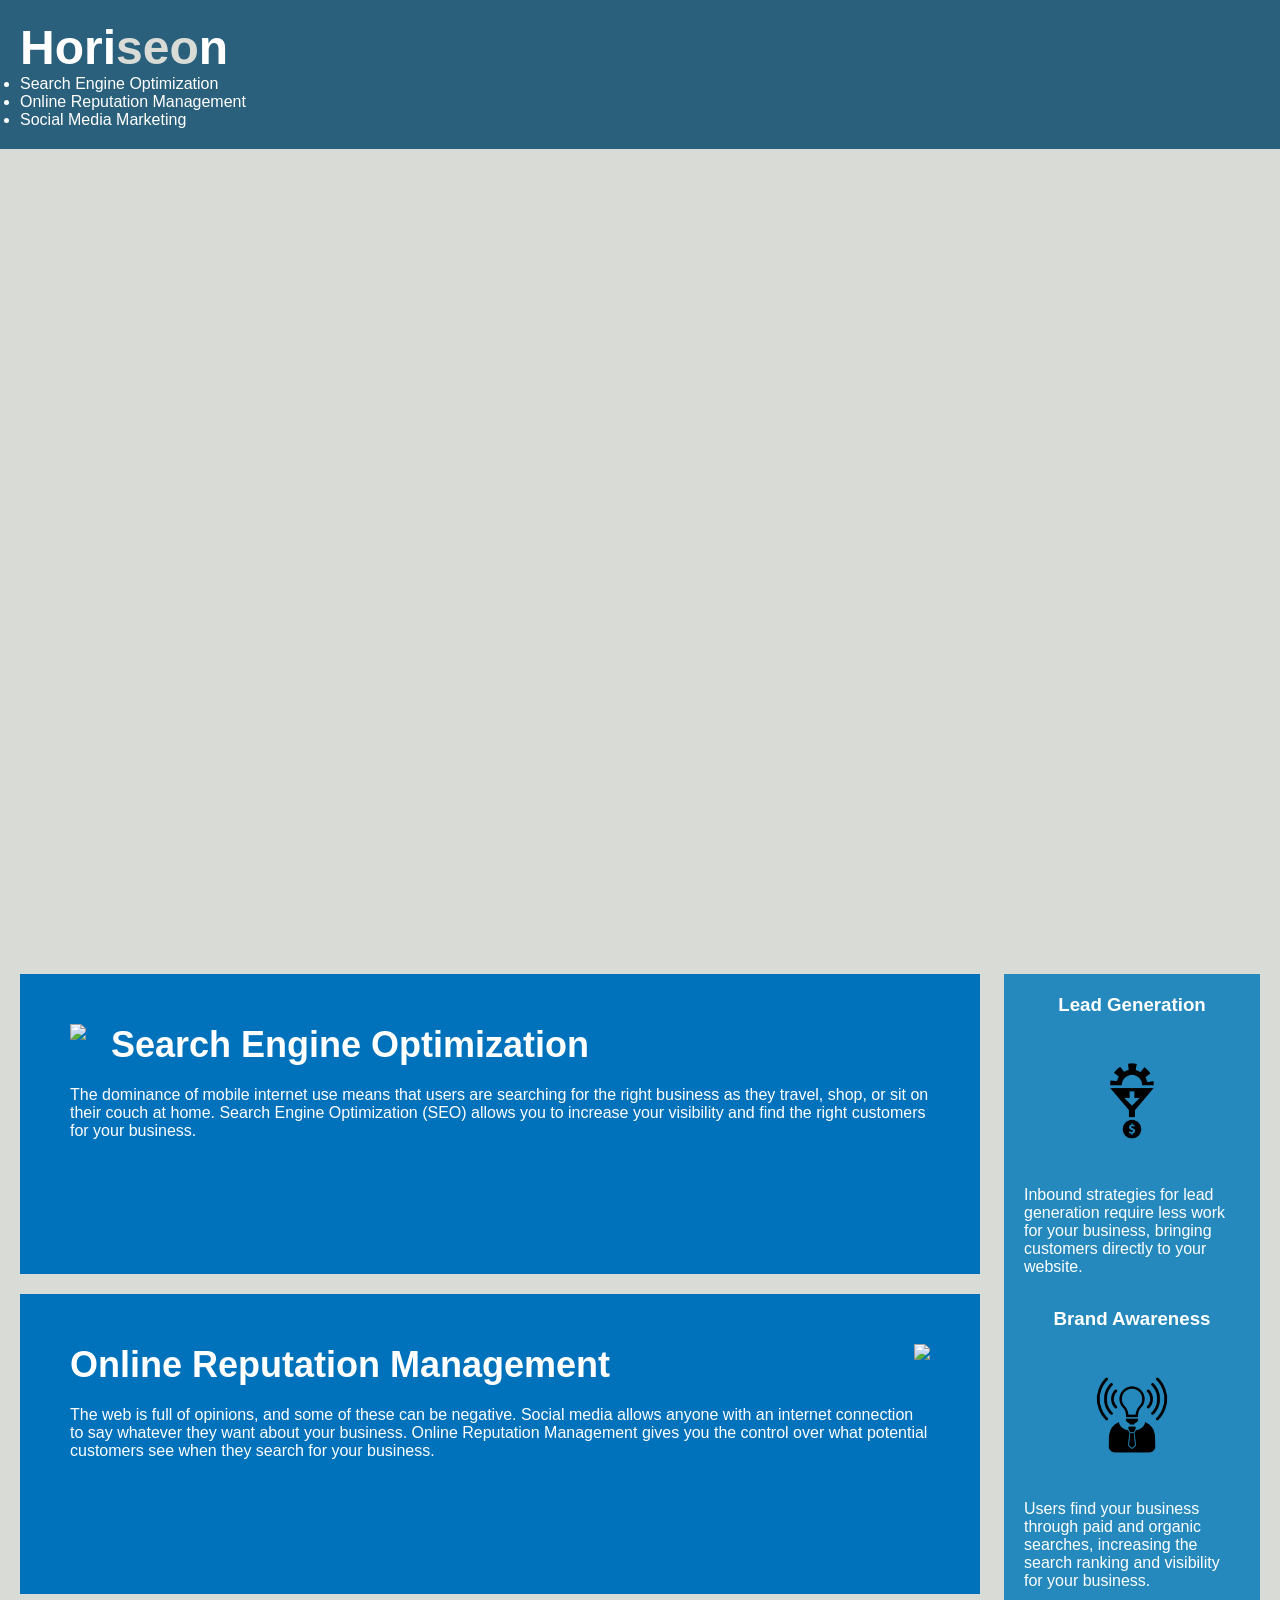
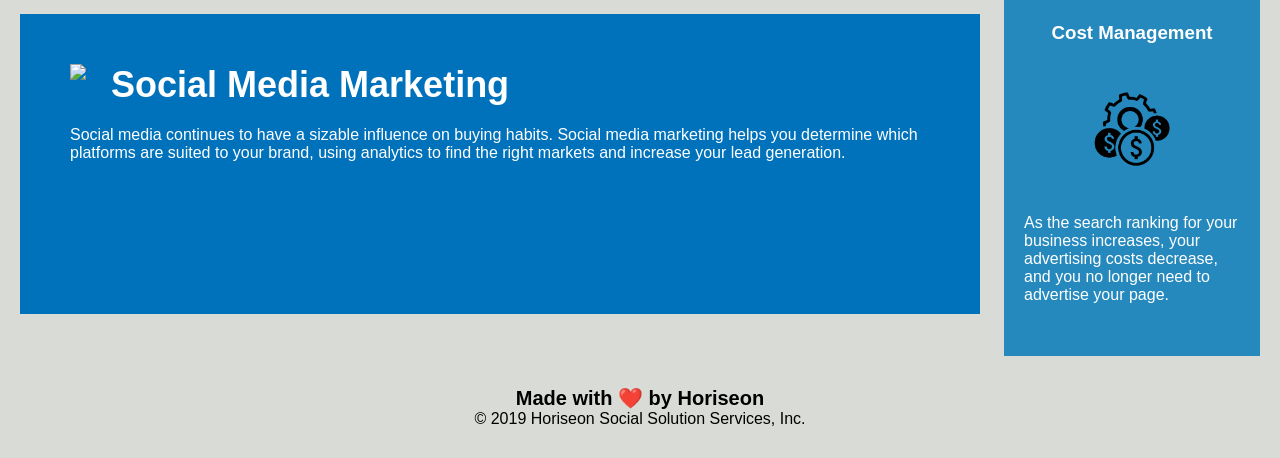
==== commit 8c60be19: "finished html" ====
--- a/index.html
+++ b/index.html
@@ -10,7 +10,7 @@
 <body>
     <header>
         <h1>Hori<span class="seo">seo</span>n</h1>
-        <section>
+        <nav>
             <ul>
                 <li>
                     <a href="#search-engine-optimization">Search Engine Optimization</a>
@@ -22,33 +22,34 @@
                     <a href="#social-media-marketing">Social Media Marketing</a>
                 </li>
             </ul>
-        </section>
+        </nav>
     </header>
+<main>
     <section id="main-pic" alt="office-pic"></section>
     <section class="content">
         <section class="contents-child">
             <img src="./images/search-engine-optimization.jpg" class="float-left"/>
-            <h2>Search Engine Optimization</h2>
+            <h2 id="search-engine-optimization">Search Engine Optimization</h2>
             <p>
                 The dominance of mobile internet use means that users are searching for the right business as they travel, shop, or sit on their couch at home. Search Engine Optimization (SEO) allows you to increase your visibility and find the right customers for your business.
             </p>
         </section>
         <section class="contents-child">
             <img src="./images/online-reputation-management.jpg" class="float-right" />
-            <h2>Online Reputation Management</h2>
+            <h2 id="online-reputation-management">Online Reputation Management</h2>
             <p>
                 The web is full of opinions, and some of these can be negative. Social media allows anyone with an internet connection to say whatever they want about your business. Online Reputation Management gives you the control over what potential customers see when they search for your business.
             </p>
         </section>
         <section class="contents-child">
             <img src="./images/social-media-marketing.jpg" class="float-left" />
-            <h2>Social Media Marketing</h2>
+            <h2 id="social-media-marketing">Social Media Marketing</h2>
             <p>
                 Social media continues to have a sizable influence on buying habits. Social media marketing helps you determine which platforms are suited to your brand, using analytics to find the right markets and increase your lead generation.
             </p>
         </section>
-    </section>
-    <section class="benefits">
+        </section>
+        <section class="benefits">
         <section class="benefits-child">
             <h3>Lead Generation</h3>
             <img src="./images/lead-generation.png" />
@@ -71,6 +72,7 @@
             </p>
         </section>
     </section>
+</main>
     <footer>
         <h2>Made with ❤️️ by Horiseon</h2>
         <p>
